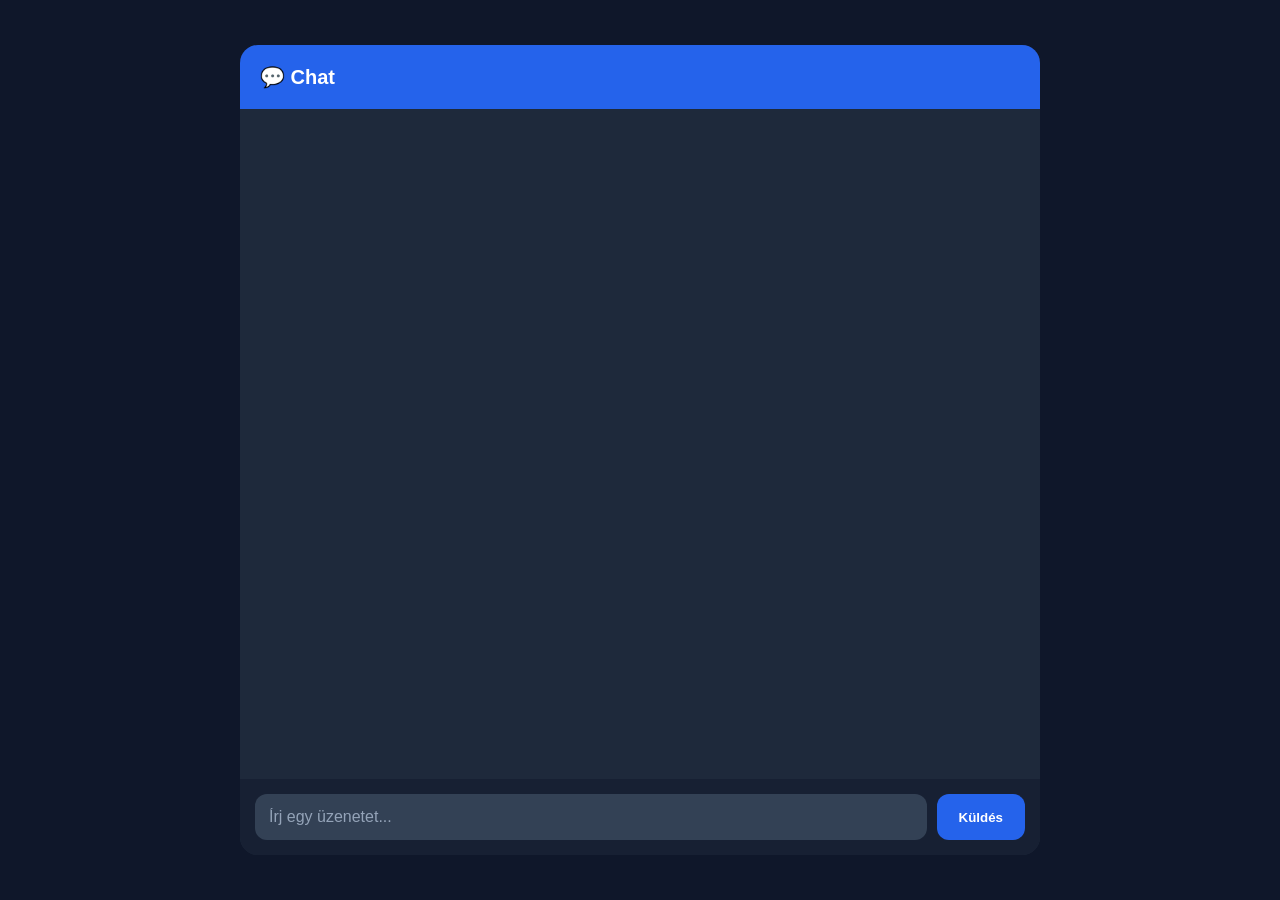
==== index.html @ 999be000 "Add files via upload" ====
<!DOCTYPE html>
<html lang="hu">
<head>
    <meta charset="UTF-8">
    <meta name="viewport" content="width=device-width, initial-scale=1.0">
    <title>Chat</title>

    <style>
        * {
            box-sizing: border-box;
            margin: 0;
            padding: 0;
        }

        body {
            font-family: Arial, sans-serif;
            background: #0f172a;
            color: white;
            height: 100vh;
            display: flex;
            justify-content: center;
            align-items: center;
        }

        .chat {
            width: 95%;
            max-width: 800px;
            height: 90vh;
            background: #1e293b;
            border-radius: 18px;
            overflow: hidden;
            display: flex;
            flex-direction: column;
        }

        .header {
            background: #2563eb;
            padding: 20px;
            font-size: 20px;
            font-weight: bold;
        }

        .messages {
            flex: 1;
            padding: 20px;
            overflow-y: auto;
            display: flex;
            flex-direction: column;
            gap: 10px;
        }

        .message {
            align-self: flex-end;
            max-width: 70%;
            background: #2563eb;
            padding: 12px 16px;
            border-radius: 16px 16px 4px 16px;
            word-break: break-word;
        }

        .time {
            display: block;
            font-size: 10px;
            opacity: 0.6;
            margin-top: 5px;
        }

        .input-area {
            display: flex;
            gap: 10px;
            padding: 15px;
            background: #172033;
        }

        .input-area input {
            flex: 1;
            padding: 14px;
            border: none;
            outline: none;
            border-radius: 12px;
            background: #334155;
            color: white;
            font-size: 16px;
        }

        .input-area input::placeholder {
            color: #94a3b8;
        }

        .input-area button {
            border: none;
            padding: 0 22px;
            border-radius: 12px;
            background: #2563eb;
            color: white;
            font-weight: bold;
            cursor: pointer;
        }

        .input-area button:hover {
            background: #1d4ed8;
        }
    </style>
</head>

<body>

<div class="chat">

    <div class="header">
        💬 Chat
    </div>

    <div class="messages" id="messages">
        <!-- Ide kerülnek az üzenetek -->
    </div>

    <form class="input-area" id="chatForm">

        <input
            type="text"
            id="messageInput"
            placeholder="Írj egy üzenetet..."
            autocomplete="off"
        >

        <button type="submit">
            Küldés
        </button>

    </form>

</div>

<script>
    const form = document.getElementById("chatForm");
    const input = document.getElementById("messageInput");
    const messages = document.getElementById("messages");

    form.addEventListener("submit", function(event) {
        event.preventDefault();

        const text = input.value.trim();

        if (text === "") return;

        // Üzenet létrehozása
        const message = document.createElement("div");
        message.className = "message";

        const time = new Date().toLocaleTimeString("hu-HU", {
            hour: "2-digit",
            minute: "2-digit"
        });

        message.innerHTML = `
            ${escapeHTML(text)}
            <span class="time">${time}</span>
        `;

        // Üzenet hozzáadása a chathez
        messages.appendChild(message);

        // Input törlése
        input.value = "";

        // Automatikus görgetés
        messages.scrollTop = messages.scrollHeight;
    });

    // Biztonságos szövegmegjelenítés
    function escapeHTML(text) {
        const div = document.createElement("div");
        div.textContent = text;
        return div.innerHTML;
    }
</script>

</body>
</html>
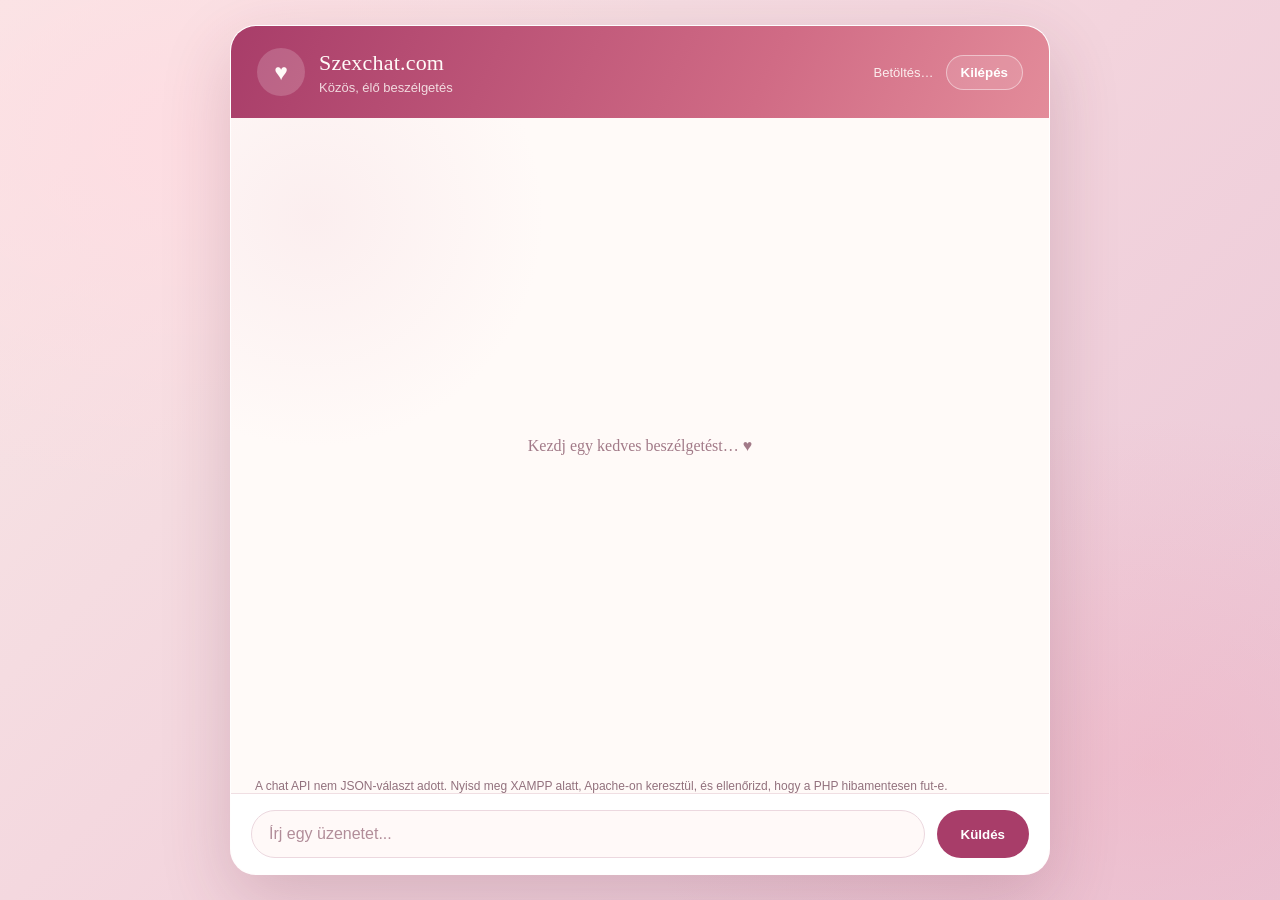
==== commit e5fee923: "Add files via upload sex changes--- :3" ====
--- a/index.html
+++ b/index.html
@@ -3,7 +3,7 @@
 <head>
     <meta charset="UTF-8">
     <meta name="viewport" content="width=device-width, initial-scale=1.0">
-    <title>Chat</title>
+    <title>Szexchat.com – Romantikus chat</title>
 
     <style>
         * {
@@ -13,92 +13,255 @@
         }
 
         body {
-            font-family: Arial, sans-serif;
-            background: #0f172a;
-            color: white;
-            height: 100vh;
+            min-height: 100vh;
+            padding: 24px 14px;
+            font-family: "Trebuchet MS", Arial, sans-serif;
+            background:
+                radial-gradient(ellipse at 15% 15%, rgba(255, 220, 226, .85), transparent 34%),
+                radial-gradient(ellipse at 90% 85%, rgba(241, 172, 190, .45), transparent 32%),
+                linear-gradient(135deg, #f8e8e7, #f3d4dd 52%, #e9c7d7);
+            color: #542c3d;
             display: flex;
             justify-content: center;
             align-items: center;
         }
 
         .chat {
-            width: 95%;
-            max-width: 800px;
-            height: 90vh;
-            background: #1e293b;
-            border-radius: 18px;
+            width: min(100%, 820px);
+            height: min(850px, calc(100vh - 48px));
+            min-height: 430px;
+            background: rgba(255, 251, 249, .96);
+            border: 1px solid rgba(255, 255, 255, .8);
+            border-radius: 26px;
             overflow: hidden;
             display: flex;
             flex-direction: column;
+            box-shadow: 0 24px 70px rgba(99, 41, 66, .2);
         }
 
         .header {
-            background: #2563eb;
-            padding: 20px;
-            font-size: 20px;
-            font-weight: bold;
-        }
-
-        .messages {
+            display: flex;
+            align-items: center;
+            gap: 14px;
+            padding: 22px 26px;
+            color: #fffaf8;
+            background: linear-gradient(115deg, #a83d69, #d06b85 65%, #e38c9a);
+            box-shadow: 0 5px 18px rgba(117, 41, 71, .16);
+        }
+
+        .heart {
+            display: grid;
+            width: 48px;
+            height: 48px;
+            flex: 0 0 48px;
+            place-items: center;
+            border-radius: 50%;
+            background: rgba(255, 255, 255, .18);
+            font-size: 23px;
+        }
+
+        .brand {
+            font-family: Georgia, "Times New Roman", serif;
+            font-size: 22px;
+            letter-spacing: .2px;
+        }
+
+        .tagline {
+            margin-top: 4px;
+            color: rgba(255, 250, 248, .82);
+            font-size: 13px;
+        }
+
+        .header-copy {
             flex: 1;
-            padding: 20px;
-            overflow-y: auto;
-            display: flex;
-            flex-direction: column;
-            gap: 10px;
-        }
-
-        .message {
-            align-self: flex-end;
-            max-width: 70%;
-            background: #2563eb;
-            padding: 12px 16px;
-            border-radius: 16px 16px 4px 16px;
-            word-break: break-word;
-        }
-
-        .time {
-            display: block;
-            font-size: 10px;
-            opacity: 0.6;
-            margin-top: 5px;
-        }
-
-        .input-area {
-            display: flex;
-            gap: 10px;
-            padding: 15px;
-            background: #172033;
-        }
-
-        .input-area input {
-            flex: 1;
-            padding: 14px;
-            border: none;
-            outline: none;
-            border-radius: 12px;
-            background: #334155;
-            color: white;
-            font-size: 16px;
-        }
-
-        .input-area input::placeholder {
-            color: #94a3b8;
-        }
-
-        .input-area button {
-            border: none;
-            padding: 0 22px;
-            border-radius: 12px;
-            background: #2563eb;
+            min-width: 0;
+        }
+
+        .header-actions {
+            display: flex;
+            align-items: center;
+            gap: 12px;
+        }
+
+        .current-user {
+            color: rgba(255, 250, 248, .9);
+            font-size: 13px;
+        }
+
+        .logout-button {
+            padding: 9px 14px;
+            border: 1px solid rgba(255, 255, 255, .45);
+            border-radius: 999px;
+            background: rgba(255, 255, 255, .12);
             color: white;
             font-weight: bold;
             cursor: pointer;
         }
 
+        .logout-button:hover {
+            background: rgba(255, 255, 255, .24);
+        }
+
+        .chat-status {
+            min-height: 18px;
+            padding: 6px 24px 0;
+            color: #92717d;
+            background: #fffaf8;
+            font-size: 12px;
+        }
+
+        .messages {
+            flex: 1;
+            padding: 24px;
+            overflow-y: auto;
+            display: flex;
+            flex-direction: column;
+            gap: 12px;
+            background:
+                radial-gradient(circle at 10% 15%, rgba(246, 220, 225, .4), transparent 25%),
+                #fffaf8;
+        }
+
+        .empty-state {
+            margin: auto;
+            color: #a27a88;
+            font-family: Georgia, "Times New Roman", serif;
+            font-size: 16px;
+            text-align: center;
+        }
+
+        .message {
+            width: fit-content;
+            max-width: 100%;
+            background: linear-gradient(135deg, #bd4d75, #d8738c);
+            color: white;
+            padding: 12px 16px;
+            border-radius: 18px 18px 5px 18px;
+            word-break: break-word;
+            box-shadow: 0 5px 14px rgba(162, 59, 99, .14);
+        }
+
+        .message-row {
+            display: flex;
+            max-width: 76%;
+            flex-direction: column;
+            gap: 4px;
+        }
+
+        .message-row.mine {
+            align-self: flex-end;
+            align-items: flex-end;
+        }
+
+        .message-row.other {
+            align-self: flex-start;
+            align-items: flex-start;
+        }
+
+        .message-row.other .message {
+            border-radius: 18px 18px 18px 5px;
+            background: #f2e3e8;
+            color: #542c3d;
+        }
+
+        .sender {
+            padding: 0 5px;
+            color: #9a697d;
+            font-size: 12px;
+            font-weight: bold;
+        }
+
+        .time {
+            display: block;
+            font-size: 11px;
+            opacity: .75;
+            margin-top: 5px;
+        }
+
+        .input-area {
+            display: flex;
+            gap: 12px;
+            padding: 16px 20px;
+            background: #fff;
+            border-top: 1px solid #f0dfe3;
+        }
+
+        .input-area input {
+            flex: 1;
+            min-width: 0;
+            padding: 14px 17px;
+            border: 1px solid #ecd8df;
+            outline: none;
+            border-radius: 999px;
+            background: #fff9f8;
+            color: #542c3d;
+            font-size: 16px;
+        }
+
+        .input-area input:focus {
+            border-color: #c45a7d;
+            box-shadow: 0 0 0 3px rgba(196, 90, 125, .12);
+        }
+
+        .input-area input::placeholder {
+            color: #b18d99;
+        }
+
+        .input-area button {
+            border: none;
+            padding: 0 24px;
+            border-radius: 999px;
+            background: #a83d69;
+            color: white;
+            font-weight: bold;
+            cursor: pointer;
+            transition: background .2s ease, transform .2s ease;
+        }
+
         .input-area button:hover {
-            background: #1d4ed8;
+            background: #873052;
+            transform: translateY(-1px);
+        }
+
+        @media (max-width: 520px) {
+            body {
+                padding: 10px;
+            }
+
+            .chat {
+                height: calc(100vh - 20px);
+                min-height: 360px;
+                border-radius: 20px;
+            }
+
+            .header {
+                padding: 18px;
+            }
+
+            .header-actions {
+                align-items: flex-end;
+                flex-direction: column;
+                gap: 7px;
+            }
+
+            .current-user {
+                max-width: 120px;
+                overflow: hidden;
+                text-overflow: ellipsis;
+                white-space: nowrap;
+            }
+
+            .messages {
+                padding: 18px;
+            }
+
+            .input-area {
+                padding: 12px;
+            }
+
+            .input-area button {
+                padding: 0 18px;
+            }
         }
     </style>
 </head>
@@ -108,12 +271,21 @@
 <div class="chat">
 
     <div class="header">
-        💬 Chat
+        <span class="heart" aria-hidden="true">♥</span>
+        <div class="header-copy">
+            <div class="brand">Szexchat.com</div>
+            <div class="tagline">Közös, élő beszélgetés</div>
+        </div>
+        <div class="header-actions">
+            <span class="current-user" id="currentUser">Betöltés…</span>
+            <button class="logout-button" id="logoutButton" type="button">Kilépés</button>
+        </div>
     </div>
 
     <div class="messages" id="messages">
-        <!-- Ide kerülnek az üzenetek -->
+        <p class="empty-state" id="emptyState">Kezdj egy kedves beszélgetést… <span aria-hidden="true">♥</span></p>
     </div>
+    <p class="chat-status" id="chatStatus" role="status" aria-live="polite"></p>
 
     <form class="input-area" id="chatForm">
 
@@ -122,6 +294,8 @@
             id="messageInput"
             placeholder="Írj egy üzenetet..."
             autocomplete="off"
+            maxlength="1000"
+            required
         >
 
         <button type="submit">
@@ -136,44 +310,135 @@
     const form = document.getElementById("chatForm");
     const input = document.getElementById("messageInput");
     const messages = document.getElementById("messages");
-
-    form.addEventListener("submit", function(event) {
+    const currentUser = document.getElementById("currentUser");
+    const chatStatus = document.getElementById("chatStatus");
+    const logoutButton = document.getElementById("logoutButton");
+    let lastMessageId = 0;
+    let currentUserId = 0;
+    let isLoadingMessages = false;
+
+    async function readApiResponse(response) {
+        const responseText = await response.text();
+        try {
+            return JSON.parse(responseText);
+        } catch (error) {
+            if (responseText.trimStart().startsWith("<?php") || responseText.trimStart().startsWith("<!DOCTYPE")) {
+                throw new Error("A chat API nem JSON-választ adott. Nyisd meg XAMPP alatt, Apache-on keresztül, és ellenőrizd, hogy a PHP hibamentesen fut-e.");
+            }
+            throw new Error(`A chat szerverének válasza hibás (HTTP ${response.status}). Ellenőrizd az Apache/PHP naplót.`);
+        }
+    }
+
+    async function loadMessages() {
+        if (isLoadingMessages) return;
+        isLoadingMessages = true;
+
+        try {
+            const response = await fetch(`chat_api.php?action=messages&after=${lastMessageId}`, {
+                cache: "no-store"
+            });
+            const result = await readApiResponse(response);
+
+            if (response.status === 401) {
+                window.location.replace("bejelentkezés.html");
+                return;
+            }
+            if (!response.ok || !result.success) {
+                throw new Error(result.message || "Nem sikerült betölteni a chatet.");
+            }
+
+            currentUserId = Number(result.user.id);
+            currentUser.textContent = `Belépve: ${result.user.name}`;
+            chatStatus.textContent = "Kapcsolat aktív · az üzenetek automatikusan frissülnek";
+
+            result.messages.forEach(message => {
+                addMessage(message);
+                lastMessageId = Math.max(lastMessageId, Number(message.id));
+            });
+        } catch (error) {
+            chatStatus.textContent = error.message || "A szerver nem érhető el.";
+        } finally {
+            isLoadingMessages = false;
+        }
+    }
+
+    function addMessage(messageData) {
+        const emptyState = document.getElementById("emptyState");
+        if (emptyState) emptyState.remove();
+
+        const row = document.createElement("div");
+        const isMine = Number(messageData.user_id) === currentUserId;
+        row.className = `message-row ${isMine ? "mine" : "other"}`;
+
+        const sender = document.createElement("span");
+        sender.className = "sender";
+        sender.textContent = isMine ? "Te" : messageData.user_name;
+
+        const bubble = document.createElement("div");
+        bubble.className = "message";
+        bubble.textContent = messageData.message;
+
+        const time = document.createElement("span");
+        time.className = "time";
+        const sentAt = new Date(String(messageData.created_at).replace(" ", "T"));
+        time.textContent = Number.isNaN(sentAt.getTime())
+            ? ""
+            : sentAt.toLocaleTimeString("hu-HU", { hour: "2-digit", minute: "2-digit" });
+        bubble.appendChild(time);
+
+        row.append(sender, bubble);
+        messages.appendChild(row);
+        messages.scrollTop = messages.scrollHeight;
+    }
+
+    form.addEventListener("submit", async function(event) {
         event.preventDefault();
-
         const text = input.value.trim();
-
         if (text === "") return;
 
-        // Üzenet létrehozása
-        const message = document.createElement("div");
-        message.className = "message";
-
-        const time = new Date().toLocaleTimeString("hu-HU", {
-            hour: "2-digit",
-            minute: "2-digit"
-        });
-
-        message.innerHTML = `
-            ${escapeHTML(text)}
-            <span class="time">${time}</span>
-        `;
-
-        // Üzenet hozzáadása a chathez
-        messages.appendChild(message);
-
-        // Input törlése
-        input.value = "";
-
-        // Automatikus görgetés
-        messages.scrollTop = messages.scrollHeight;
+        const sendButton = form.querySelector("button[type='submit']");
+        sendButton.disabled = true;
+        try {
+            const response = await fetch("chat_api.php", {
+                method: "POST",
+                headers: { "Content-Type": "application/x-www-form-urlencoded;charset=UTF-8" },
+                body: new URLSearchParams({ action: "send", message: text })
+            });
+            const result = await readApiResponse(response);
+
+            if (response.status === 401) {
+                window.location.replace("bejelentkezés.html");
+                return;
+            }
+            if (!response.ok || !result.success) {
+                throw new Error(result.message || "Az üzenet küldése nem sikerült.");
+            }
+
+            input.value = "";
+            await loadMessages();
+        } catch (error) {
+            chatStatus.textContent = error.message || "Az üzenet küldése nem sikerült.";
+        } finally {
+            sendButton.disabled = false;
+            input.focus();
+        }
     });
 
-    // Biztonságos szövegmegjelenítés
-    function escapeHTML(text) {
-        const div = document.createElement("div");
-        div.textContent = text;
-        return div.innerHTML;
-    }
+    logoutButton.addEventListener("click", async function() {
+        logoutButton.disabled = true;
+        try {
+            await fetch("chat_api.php", {
+                method: "POST",
+                headers: { "Content-Type": "application/x-www-form-urlencoded;charset=UTF-8" },
+                body: new URLSearchParams({ action: "logout" })
+            });
+        } finally {
+            window.location.replace("bejelentkezés.html");
+        }
+    });
+
+    loadMessages();
+    window.setInterval(loadMessages, 1200);
 </script>
 
 </body>
